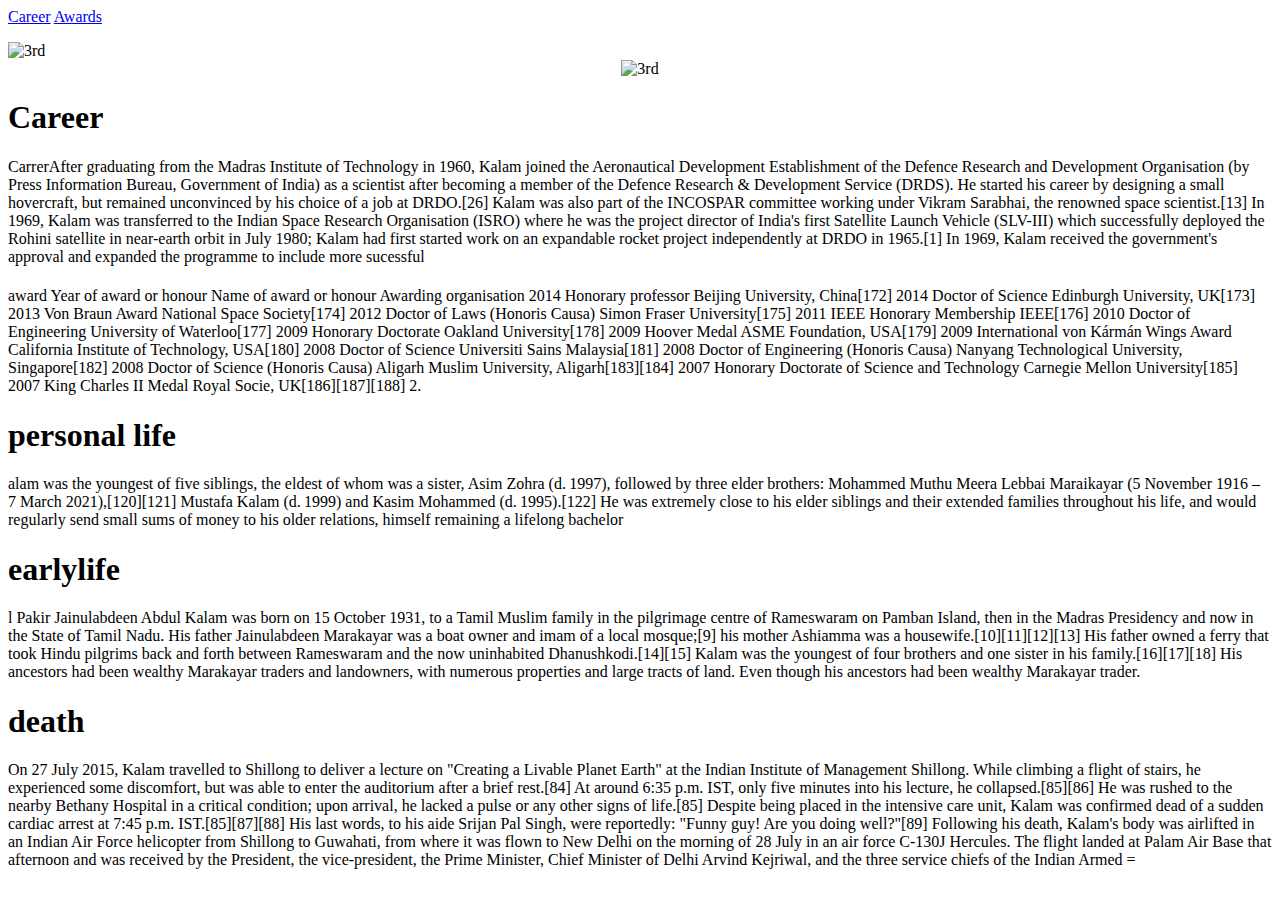
==== APJ Abdul kalam.html @ 396b1b75 "my first commit" ====
<!DOCTYPE html>
<html>
<head>
	<meta charset="utf-8">
	<meta name="viewport" content="width=device-width, initial-scale=1">
	<title></title>
</head>
<body>
	<!-- <a href="#hema"></a><br/>
	<a href="#chinu"></a><br/>
	<a href="#ammu"></a><br/>
	<a href="#daddy"></a><br/>
	<h1 id="hema">hema</h1>
	<h1 id="chinu">chinu</h1>
	<h1 id="ammu">ammu</h1>
	<h1 id="daddy">daddy</h1>
	<img src="https://cdn.britannica.com/56/148856-004-2F59E2D9/APJ-2008.jpg" alt="3rd" width="30%"/> -->
	<a href="#career">Career</a>
	<a href="#award">Awards</a><br/>
			</p>
<img src="https://www.iloveindia.com/indian-heroes/pics/apj-abdul-kalam.jpg" width="10%" alt="3rd" />

	<center><img src="https://cdn.britannica.com/56/148856-004-2F59E2D9/APJ-2008.jpg" alt="3rd" width="10%"/></center>
	<h1 id="career">Career</h1>
	<p>CarrerAfter graduating from the Madras Institute of Technology in 1960, Kalam joined the Aeronautical Development Establishment of the Defence Research and Development Organisation (by Press Information Bureau, Government of India) as a scientist after becoming a member of the Defence Research & Development Service (DRDS). He started his career by designing a small hovercraft, but remained unconvinced by his choice of a job at DRDO.[26] Kalam was also part of the INCOSPAR committee working under Vikram Sarabhai, the renowned space scientist.[13] In 1969, Kalam was transferred to the Indian Space Research Organisation (ISRO) where he was the project director of India's first Satellite Launch Vehicle (SLV-III) which successfully deployed the Rohini satellite in near-earth orbit in July 1980; Kalam had first started work on an expandable rocket project independently at DRDO in 1965.[1] In 1969, Kalam received the government's approval and expanded the programme to include more sucessful</p>
	<h1 id="award"></h1>
	<p>award
Year of award or honour	Name of award or honour	Awarding organisation
2014	Honorary professor	Beijing University, China[172]
2014	Doctor of Science	Edinburgh University, UK[173]
2013	Von Braun Award	National Space Society[174]
2012	Doctor of Laws (Honoris Causa)	Simon Fraser University[175]
2011	IEEE Honorary Membership	IEEE[176]
2010	Doctor of Engineering	University of Waterloo[177]
2009	Honorary Doctorate	Oakland University[178]
2009	Hoover Medal	ASME Foundation, USA[179]
2009	International von Kármán Wings Award	California Institute of Technology, USA[180]
2008	Doctor of Science	Universiti Sains Malaysia[181]
2008	Doctor of Engineering (Honoris Causa)	Nanyang Technological University, Singapore[182]
2008	Doctor of Science (Honoris Causa)	Aligarh Muslim University, Aligarh[183][184]
2007	Honorary Doctorate of Science and Technology	Carnegie Mellon University[185]
2007	King Charles II Medal	Royal Socie, UK[186][187][188]
2.</p>
	<a href="#personal life"></a>
	<h1 id="personal life">personal life</h1>
	<p>alam was the youngest of five siblings, the eldest of whom was a sister, Asim Zohra (d. 1997), followed by three elder brothers: Mohammed Muthu Meera Lebbai Maraikayar (5 November 1916 – 7 March 2021),[120][121] Mustafa Kalam (d. 1999) and Kasim Mohammed (d. 1995).[122] He was extremely close to his elder siblings and their extended families throughout his life, and would regularly send small sums of money to his older relations, himself remaining a lifelong bachelor</p>
	<a href="#early life"></a>
	<h1 id="earlylife">earlylife</h1>
	<p>
		l Pakir Jainulabdeen Abdul Kalam was born on 15 October 1931, to a Tamil Muslim family in the pilgrimage centre of Rameswaram on Pamban Island, then in the Madras Presidency and now in the State of Tamil Nadu. His father Jainulabdeen Marakayar was a boat owner and imam of a local mosque;[9] his mother Ashiamma was a housewife.[10][11][12][13] His father owned a ferry that took Hindu pilgrims back and forth between Rameswaram and the now uninhabited Dhanushkodi.[14][15] Kalam was the youngest of four brothers and one sister in his family.[16][17][18] His ancestors had been wealthy Marakayar traders and landowners, with numerous properties and large tracts of land. Even though his ancestors had been wealthy Marakayar trader.</p>
		<a href="#death"></a>
		<h1 id="death">death</h1>
		<p>
			On 27 July 2015, Kalam travelled to Shillong to deliver a lecture on "Creating a Livable Planet Earth" at the Indian Institute of Management Shillong. While climbing a flight of stairs, he experienced some discomfort, but was able to enter the auditorium after a brief rest.[84] At around 6:35 p.m. IST, only five minutes into his lecture, he collapsed.[85][86] He was rushed to the nearby Bethany Hospital in a critical condition; upon arrival, he lacked a pulse or any other signs of life.[85] Despite being placed in the intensive care unit, Kalam was confirmed dead of a sudden cardiac arrest at 7:45 p.m. IST.[85][87][88] His last words, to his aide Srijan Pal Singh, were reportedly: "Funny guy! Are you doing well?"[89]

Following his death, Kalam's body was airlifted in an Indian Air Force helicopter from Shillong to Guwahati, from where it was flown to New Delhi on the morning of 28 July in an air force C-130J Hercules. The flight landed at Palam Air Base that afternoon and was received by the President, the vice-president, the Prime Minister, Chief Minister of Delhi Arvind Kejriwal, and the three service chiefs of the Indian Armed  =
		</p>

</body>
</html>
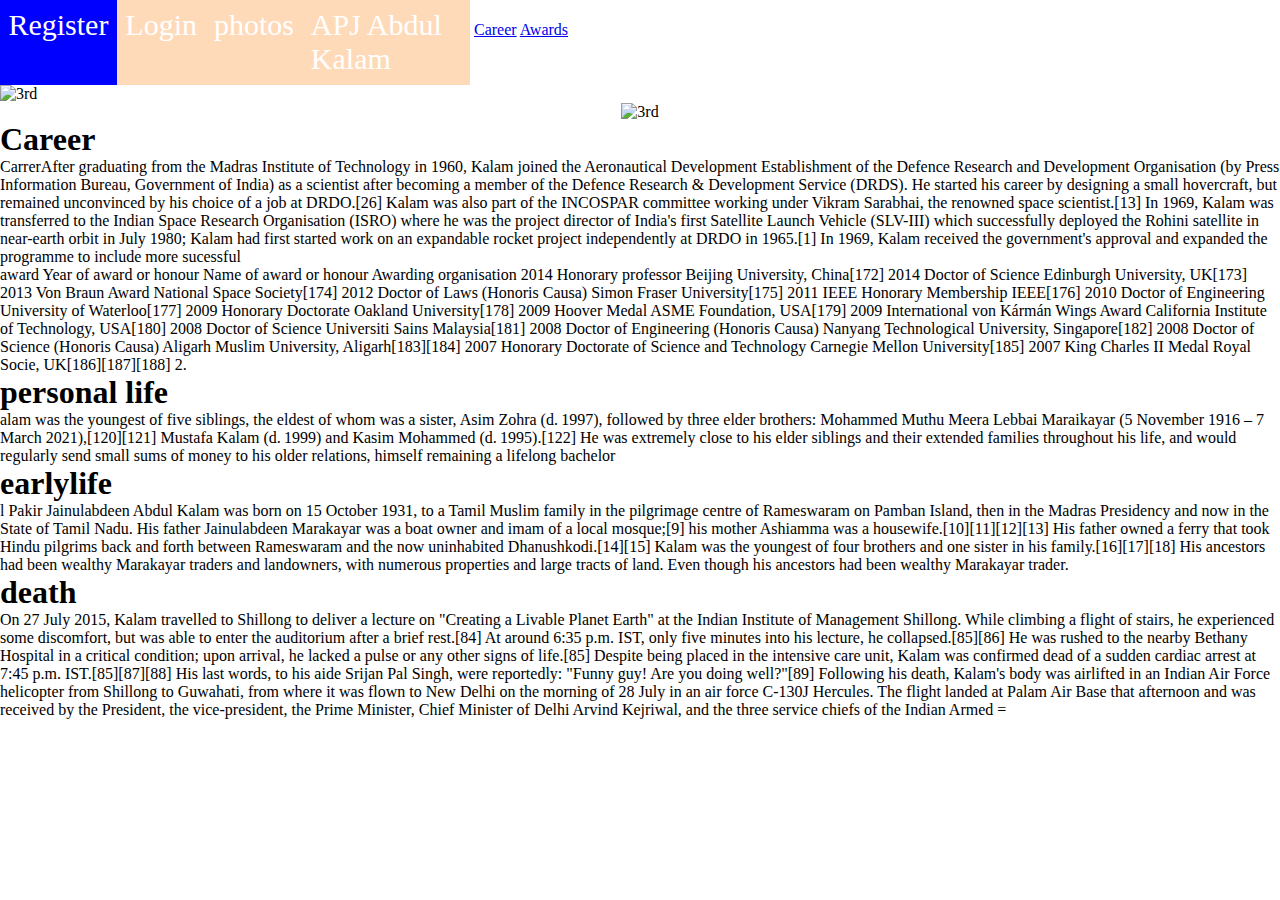
==== commit b927e8fe: "added navigation" ====
--- a/APJ Abdul kalam.html
+++ b/APJ Abdul kalam.html
@@ -4,8 +4,15 @@
 	<meta charset="utf-8">
 	<meta name="viewport" content="width=device-width, initial-scale=1">
 	<title></title>
+	<link rel="stylesheet" type="text/css" href="navigation.css">
 </head>
 <body>
+	<nav class="navigation">
+	<a href="register.html">Register</a>
+	<a href="login.html">Login</a>
+	<a href="photos.html">photos</a>
+	<a href="APJ Abdul kalam.html">APJ Abdul Kalam</a>
+	</nav>
 	<!-- <a href="#hema"></a><br/>
 	<a href="#chinu"></a><br/>
 	<a href="#ammu"></a><br/>
--- a/navigation.css
+++ b/navigation.css
@@ -0,0 +1,17 @@
+*{
+			margin: 0%;
+		}
+		.navigation{
+			background-color: peachpuff;
+			display: inline-flex;
+			justify-content: space-evenly;
+		}
+		.navigation a{
+			color: white;
+			font-size: 30px;
+			text-decoration: none;
+			padding: 1.8%;
+		}
+		.navigation a:hover{
+			background-color: blue;
+		}